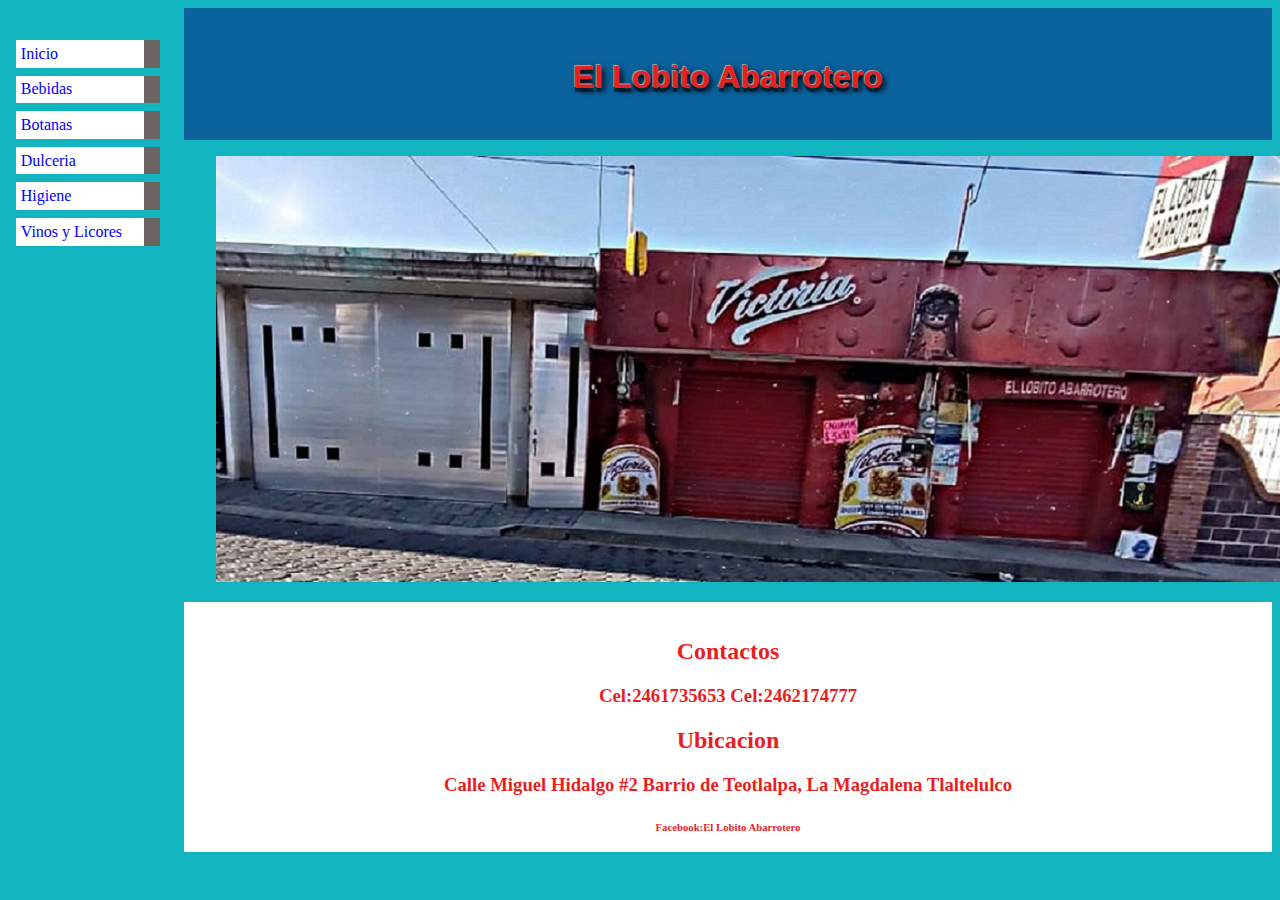
==== practicas/P04/bootstrap-5.2.1-dist/bootstrap-5.2.1-dist/index.html @ e803541c "cargando carpeta P04" ====
<!DOCTYPE html>
<html lang="es">
<head>
    <meta charset="UTF-8">
    <meta http-equiv="X-UA-Compatible" content="IE=edge">
    <meta name="viewport" content="width=device-width, initial-scale=1.0">
    <title>El Lobito Abarrotero</title>
    <link rel="stylesheet" href="estilo.css">
    
    <style>
                


.encabezado, .contenido, .pub, .pie{
    padding: 1em 2em;
}

.contenido, .pub, .pie{
    box-sizing: border-box;
    float: left;
}
.encabezado{
    background-color: rgb(11, 99, 158);
    height: 100px;
}
.contenido{
    width: 60%;
}

.pie{
    width: 100%;
    background-color: rgb(255, 255, 255);
    height: 250px;

}


@media only screen and (min-width:780px) and (max-width: 1024px) {
    .encabezado{
        background-color: brown;
    }
    .contenido, .pub{

        width: 50%;    }
    
}
@media only screen and (min-width:500px) and (max-width: 780px) {
    .encabezado{
        background-color: brown;
    }
    .contenido, .pub{

        width: 100%;    }
    
}

@media only screen and (max-width:500px) {
    .encabezado{
        background-color:blueviolet;
        height: 80%;
    }
    .contenido, .pub{

        width: 100%;    }
    
}
    </style>
</head>
<body>
    <header class="encabezado"><h1>El Lobito Abarrotero </h1></header>
    
  <section class="contenido">
    <ul class="navbar">
        <li><a href="#">Inicio</a>
        <li><a href="bebida.html">Bebidas</a>
        <li> <a href="botana.html">Botanas </a>
        <li><a href="dulceria.html">Dulceria</a>
        <li><a href="higiene.html">Higiene</a>
        <li><a href="vinosylicor.html">Vinos y Licores</a>
      </ul>
      <article class="datos"> <img src="imagenes/foto2.jpg"></article>
      <article class="datos"></article>
  </section>
  <aside class="pub"></aside>
   <footer class="pie">
    <h2>Contactos</h2>
    <h3>Cel:2461735653 Cel:2462174777</h3>
    <h2>Ubicacion</h2>
    <h3>Calle Miguel Hidalgo #2 Barrio de Teotlalpa, La Magdalena Tlaltelulco</h3>
    <h6>Facebook:El Lobito Abarrotero</h6>
    

    </footer>
    

    
   
</body>
</html>
---- practicas/P04/bootstrap-5.2.1-dist/bootstrap-5.2.1-dist/estilo.css ----
body{
    background-color: rgb(163, 10, 10);


}
h1 {
    font-family: "Trebuchet MS", Verdana, fantasy;
    text-shadow: -1px -1px 1px #aaa,
             0px 4px 1px rgba(0,0,0,0.5),
             4px 4px 5px rgba(0,0,0,0.7),
             0px 0px 7px rgba(0,0,0,0.4);
    line-height: 2;
    text-align: center;
}
h2 {
    text-align: center;
    text-decoration-color: rgb(0, 0, 0);

}
h3 {
    text-align: center;
}
h5 {
    text-align: center;
  }
h6 {
  text-align: center;
}
body {
    padding-left: 11em;
    font-family: Georgia, "Times New Roman",
          Times, serif;
    color: rgb(233, 31, 31);
    background-color: #12b4c0 }
    ul.navbar {
        list-style-type: none;
        padding: 0;
        margin: 0;
        position: absolute;
        top: 2em;
        left: 1em;
        width: 9em }
      h1 {
        font-family: Helvetica, Geneva, Arial,
              SunSans-Regular, sans-serif }
      ul.navbar li {
        background: white;
        margin: 0.5em 0;
        padding: 0.3em;
        border-right: 1em solid rgb(110, 100, 100) }
      ul.navbar a {
        text-decoration: none }
      a:link {
        color: blue }
      a:visited {
        color: purple }
      address {
        margin-top: 1em;
        padding-top: 1em;
        border-top: thin dotted 
    }
    th {
        color: rgb(0, 0, 0);

    }
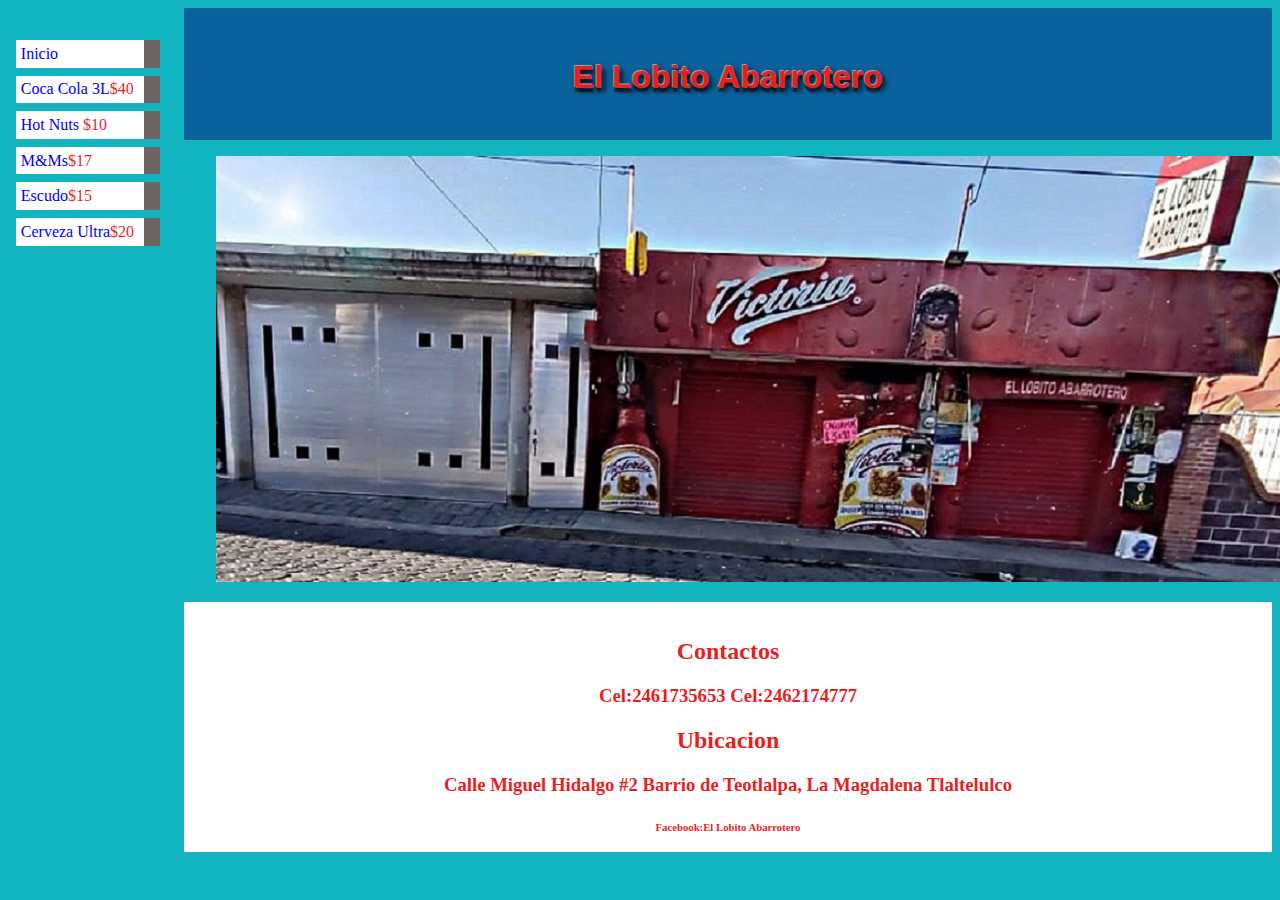
==== commit 2c93e739: "cargando archivos" ====
--- a/practicas/P04/bootstrap-5.2.1-dist/bootstrap-5.2.1-dist/index.html
+++ b/practicas/P04/bootstrap-5.2.1-dist/bootstrap-5.2.1-dist/index.html
@@ -72,11 +72,11 @@
   <section class="contenido">
     <ul class="navbar">
         <li><a href="#">Inicio</a>
-        <li><a href="bebida.html">Bebidas</a>
-        <li> <a href="botana.html">Botanas </a>
-        <li><a href="dulceria.html">Dulceria</a>
-        <li><a href="higiene.html">Higiene</a>
-        <li><a href="vinosylicor.html">Vinos y Licores</a>
+        <li><a href="coca.html">Coca Cola 3L</a><a>$40</a>
+        <li> <a href="hotnuts.html">Hot Nuts </a><a>$10</a>
+        <li><a href="m&ms.html">M&Ms</a><a>$17</a>
+        <li><a href="escudo.html">Escudo</a><a>$15</a>
+        <li><a href="cerveza.html">Cerveza Ultra</a><a>$20</a>
       </ul>
       <article class="datos"> <img src="imagenes/foto2.jpg"></article>
       <article class="datos"></article>
--- a/practicas/P04/bootstrap-5.2.1-dist/bootstrap-5.2.1-dist/estilo.css
+++ b/practicas/P04/bootstrap-5.2.1-dist/bootstrap-5.2.1-dist/estilo.css
@@ -19,6 +19,7 @@
 }
 h3 {
     text-align: center;
+    text-decoration-color: rgb(0, 0, 0);
 }
 h5 {
     text-align: center;
